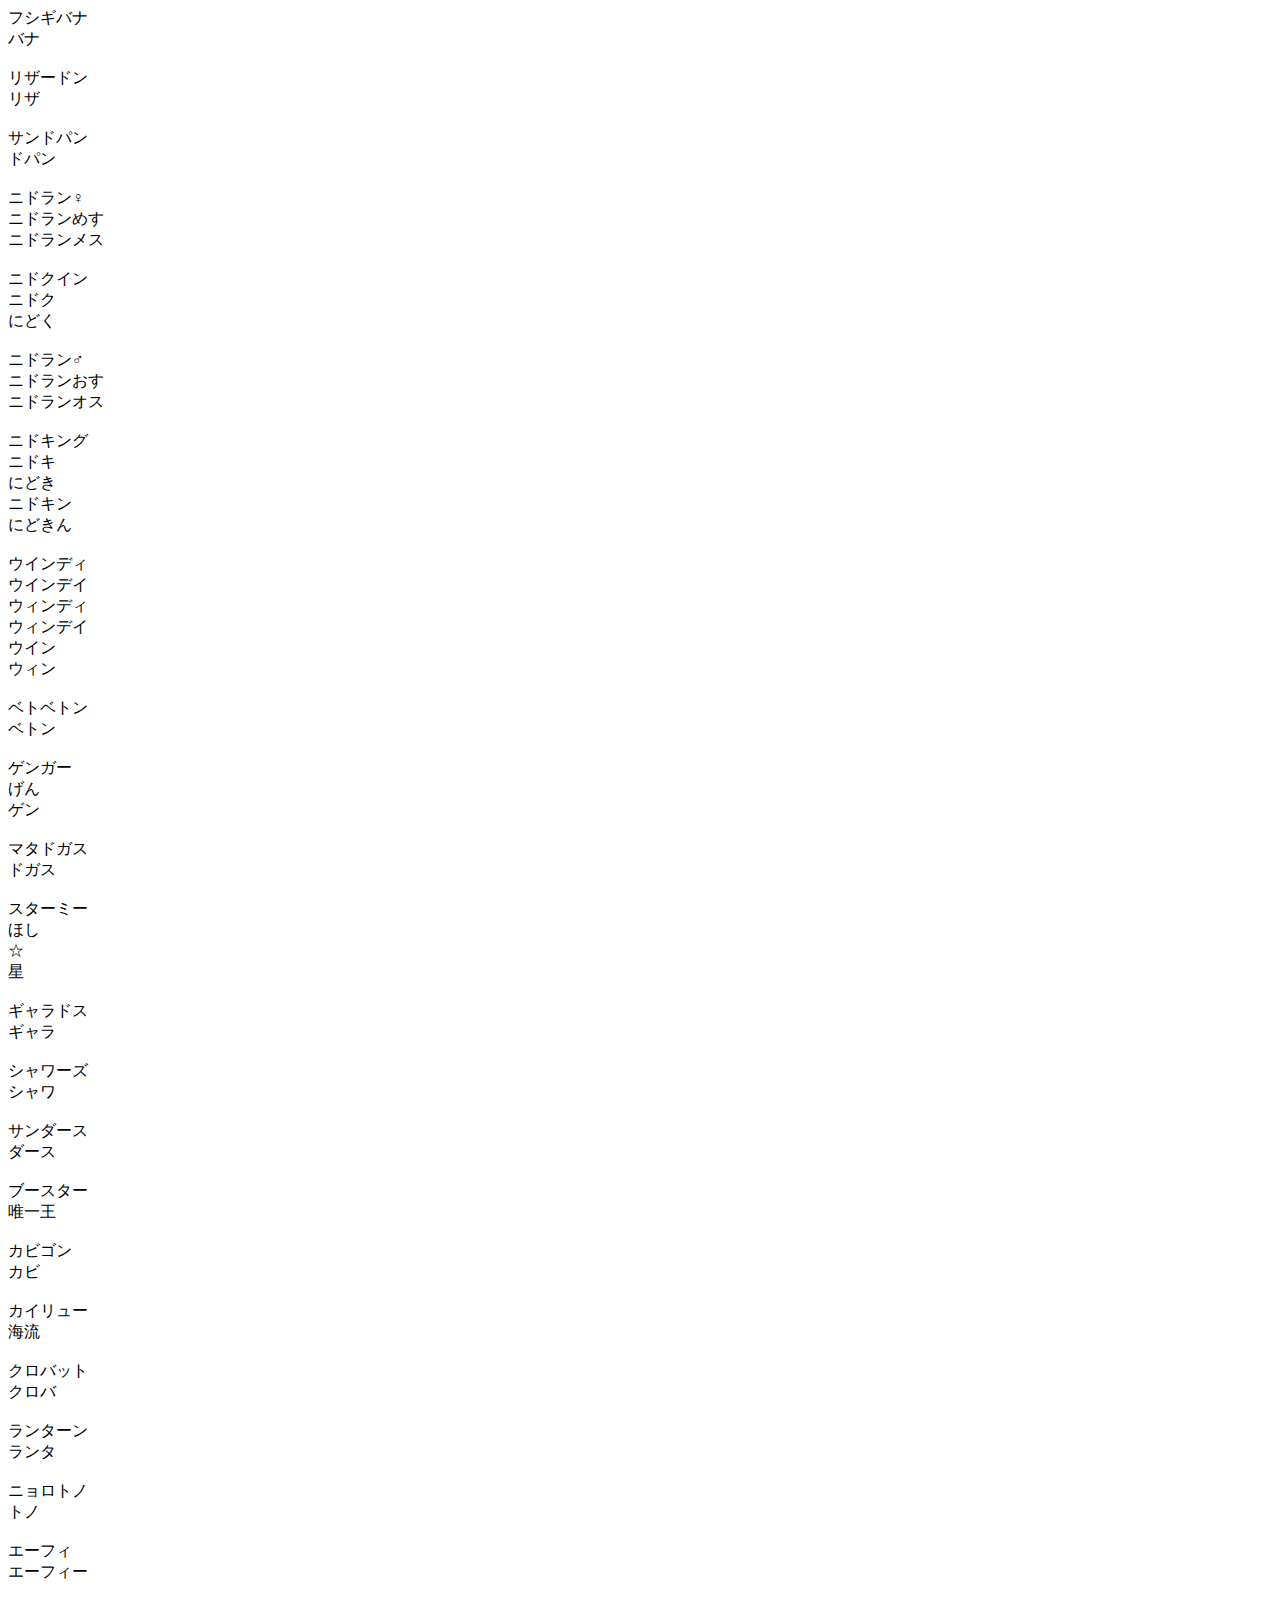
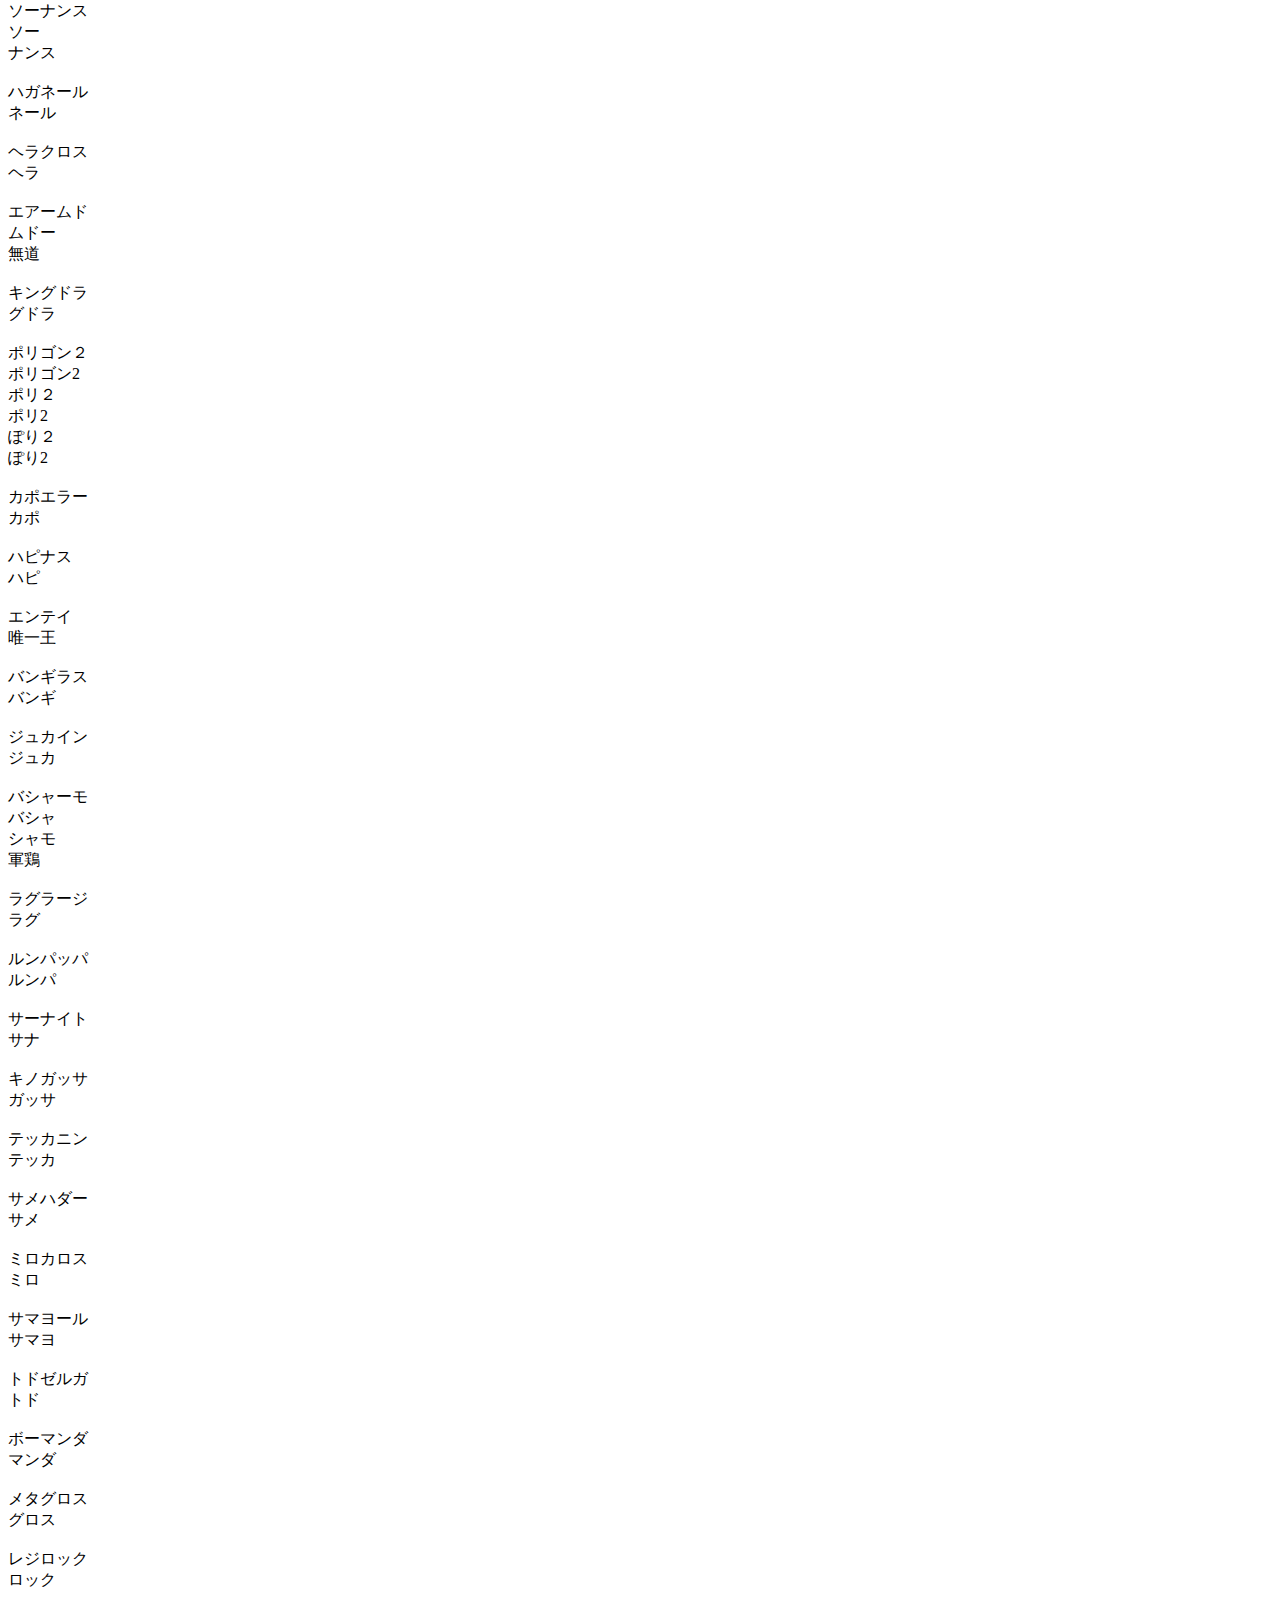
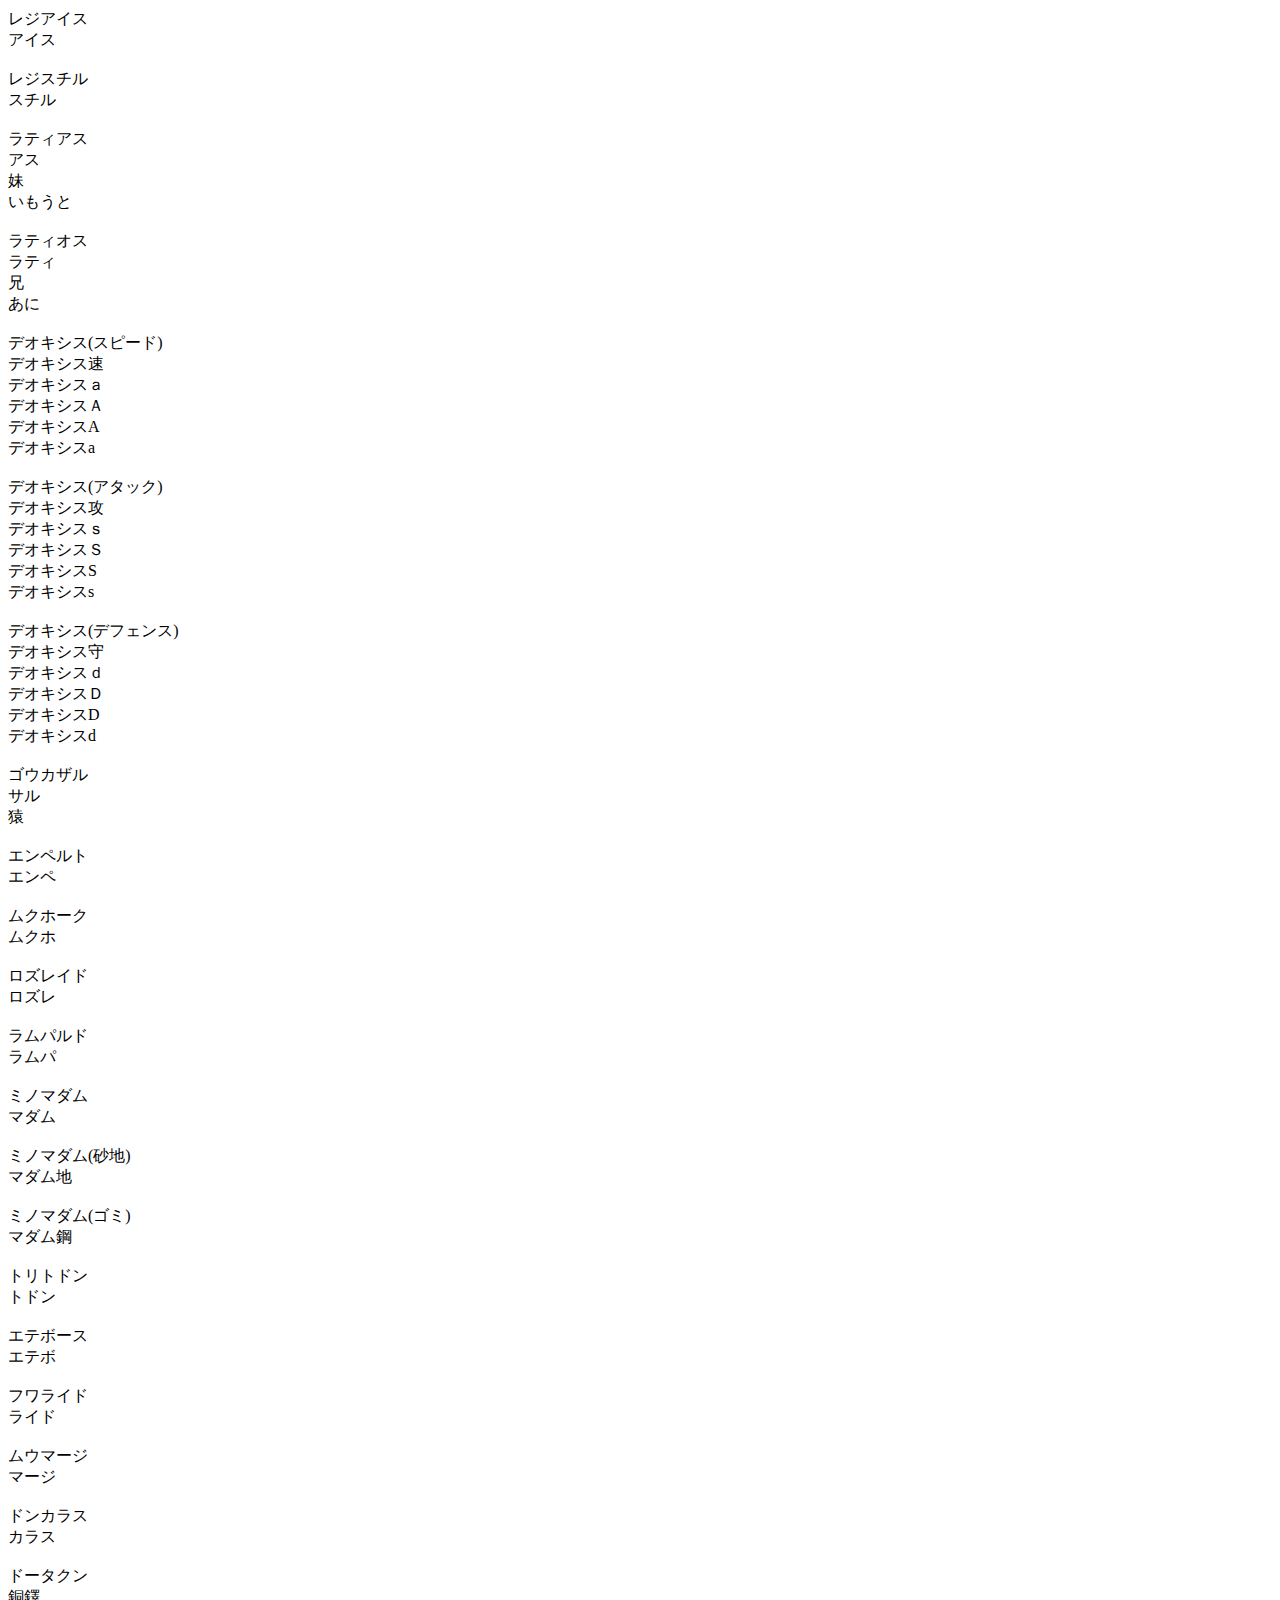
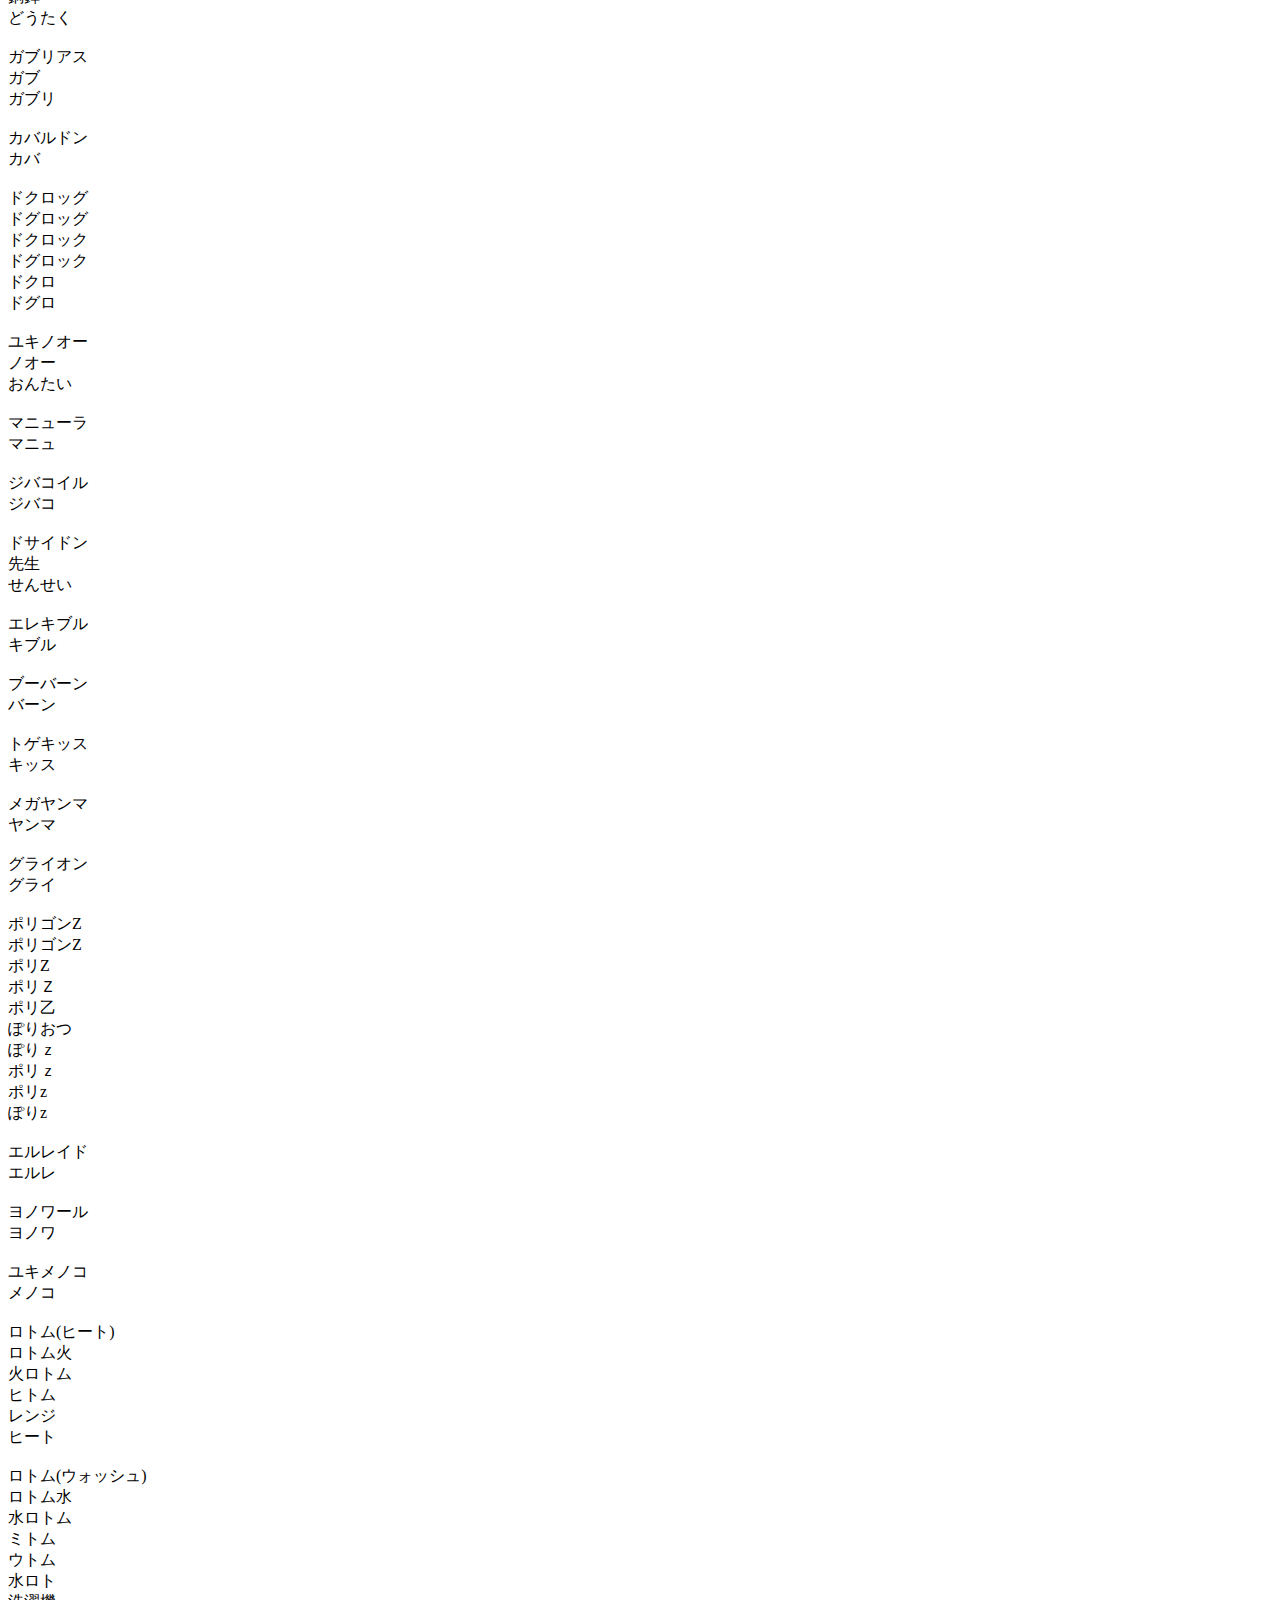
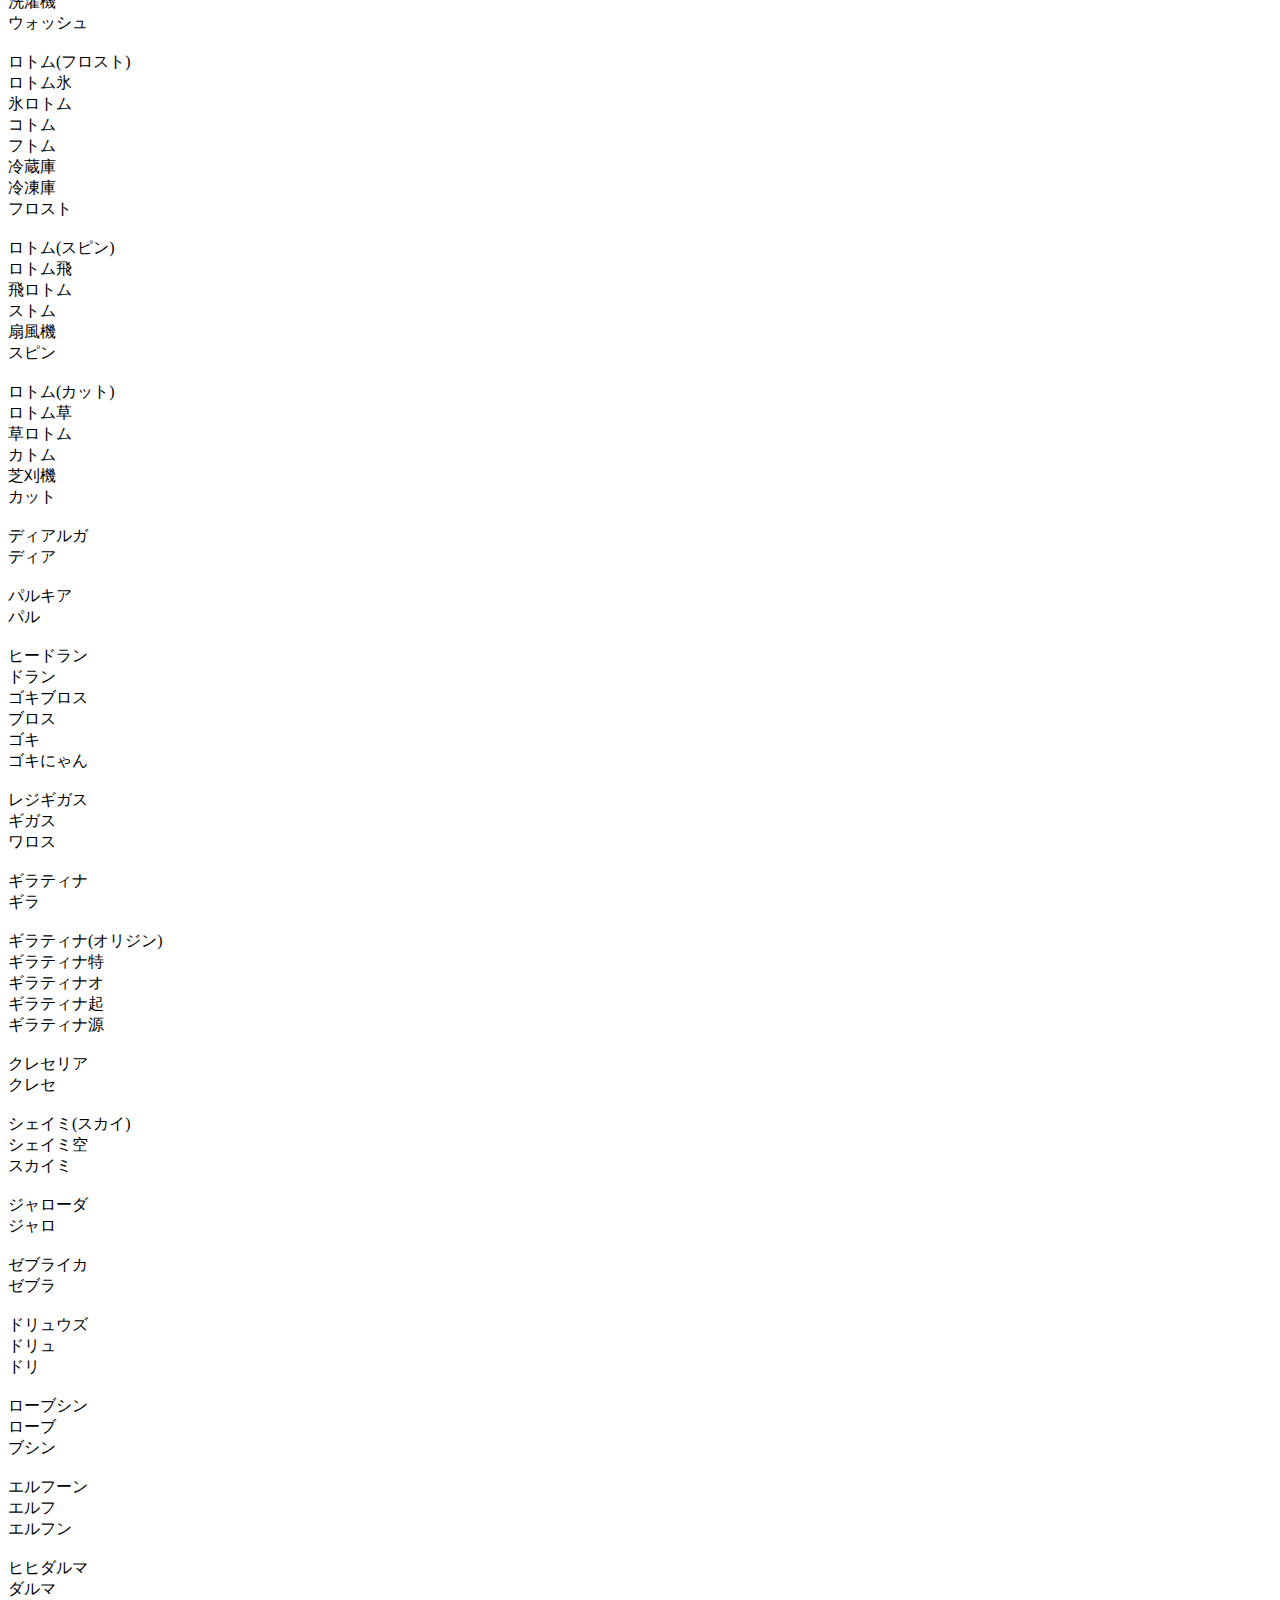
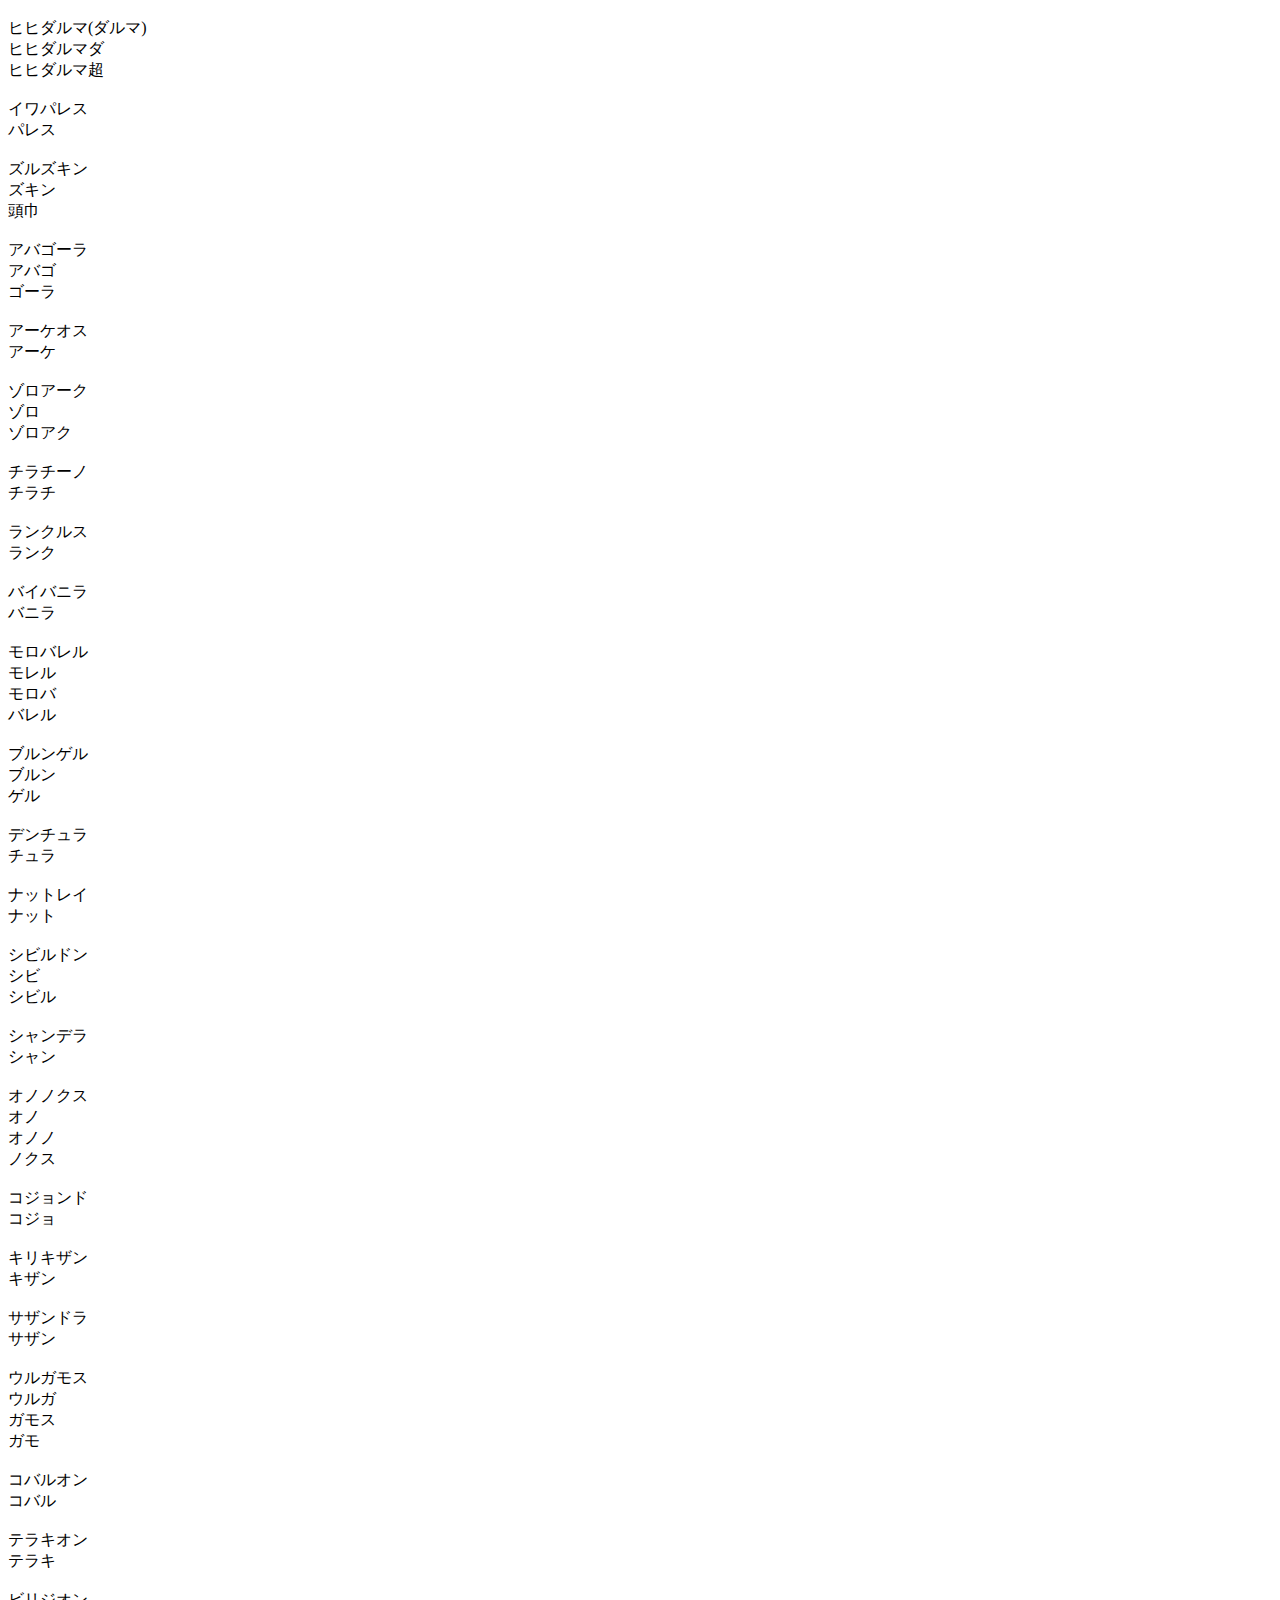
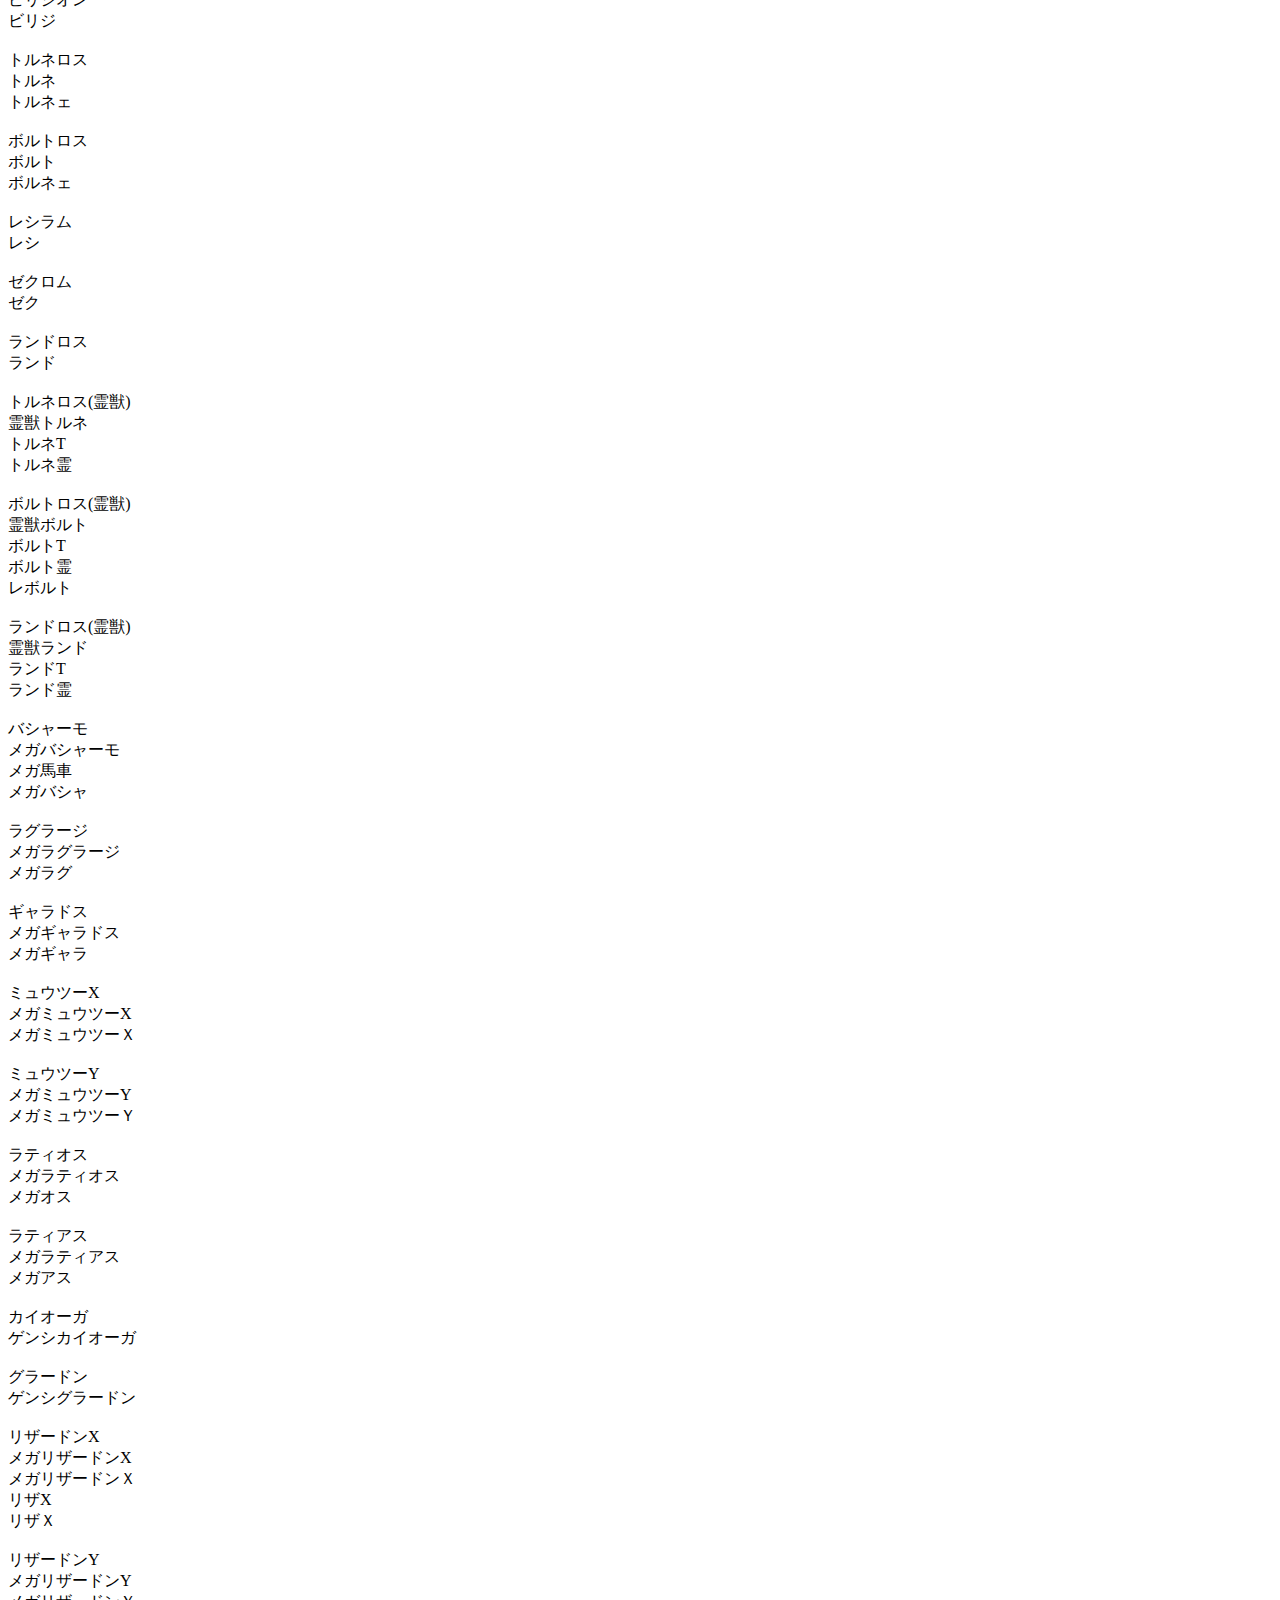
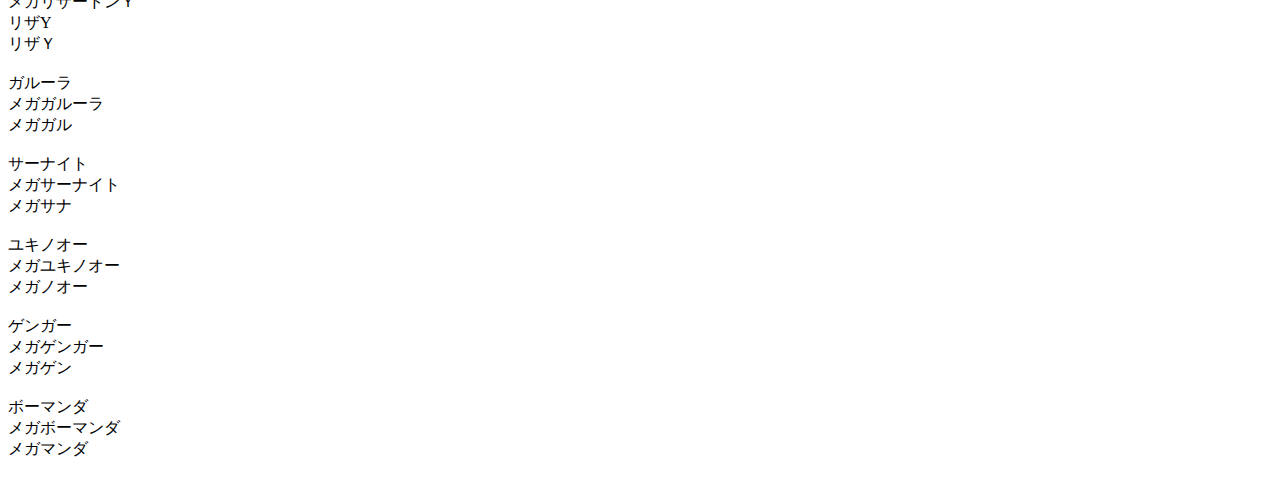
==== dictionary.html @ bf5b7880 "略称集を追加" ====
<!DOCTYPE html>

<html lang="ja"><head><meta http-equiv="Content-Type" content="text/html; charset=UTF-8">
<meta charset="utf-8">
<meta http-equiv="X-UA-Compatible" content="IE=edge">

<meta name="viewport" content="width=device-width, initial-scale=1">

<title>PokemonCheatSheet</title>
</head>
<body>
フシギバナ<br>
  バナ<br>
<br>
リザードン<br>
  リザ<br>
<br>
サンドパン<br>
  ドパン<br>
<br>
ニドラン♀<br>
  ニドランめす<br>
  ニドランメス<br>
<br>
ニドクイン<br>
  ニドク<br>
  にどく<br>
<br>
ニドラン♂<br>
  ニドランおす<br>
  ニドランオス<br>
<br>
ニドキング<br>
  ニドキ<br>
  にどき<br>
  ニドキン<br>
  にどきん<br>
<br>
ウインディ<br>
  ウインデイ<br>
  ウィンディ<br>
  ウィンデイ<br>
  ウイン<br>
  ウィン<br>
<br>
ベトベトン<br>
  ベトン<br>
<br>
ゲンガー<br>
  げん<br>
  ゲン<br>
<br>
マタドガス<br>
  ドガス<br>
<br>
スターミー<br>
  ほし<br>
  ☆<br>
  星<br>
<br>
ギャラドス<br>
  ギャラ<br>
<br>
シャワーズ<br>
  シャワ<br>
<br>
サンダース<br>
  ダース<br>
<br>
ブースター<br>
  唯一王<br>
<br>
カビゴン<br>
  カビ<br>
<br>
カイリュー<br>
  海流<br>
<br>
クロバット<br>
  クロバ<br>
<br>
ランターン<br>
  ランタ<br>
<br>
ニョロトノ<br>
  トノ<br>
<br>
エーフィ<br>
  エーフィー<br>
<br>
ソーナンス<br>
  ソー<br>
  ナンス<br>
<br>
ハガネール<br>
  ネール<br>
<br>
ヘラクロス<br>
  ヘラ<br>
<br>
エアームド<br>
  ムドー<br>
  無道<br>
<br>
キングドラ<br>
  グドラ<br>
<br>
ポリゴン２<br>
  ポリゴン2<br>
  ポリ２<br>
  ポリ2<br>
  ぽり２<br>
  ぽり2<br>
<br>
カポエラー<br>
  カポ<br>
<br>
ハピナス<br>
  ハピ<br>
<br>
エンテイ<br>
  唯一王<br>
<br>
バンギラス<br>
  バンギ<br>
<br>
ジュカイン<br>
  ジュカ<br>
<br>
バシャーモ<br>
  バシャ<br>
  シャモ<br>
  軍鶏<br>
<br>
ラグラージ<br>
  ラグ<br>
<br>
ルンパッパ<br>
  ルンパ<br>
<br>
サーナイト<br>
  サナ<br>
<br>
キノガッサ<br>
  ガッサ<br>
<br>
テッカニン<br>
  テッカ<br>
<br>
サメハダー<br>
  サメ<br>
<br>
ミロカロス<br>
  ミロ<br>
<br>
サマヨール<br>
  サマヨ<br>
<br>
トドゼルガ<br>
  トド<br>
<br>
ボーマンダ<br>
  マンダ<br>
<br>
メタグロス<br>
  グロス<br>
<br>
レジロック<br>
  ロック<br>
<br>
レジアイス<br>
  アイス<br>
<br>
レジスチル<br>
  スチル<br>
<br>
ラティアス<br>
  アス<br>
  妹<br>
  いもうと<br>
<br>
ラティオス<br>
  ラティ<br>
  兄<br>
  あに<br>
<br>
デオキシス(スピード)<br>
  デオキシス速<br>
  デオキシスａ<br>
  デオキシスＡ<br>
  デオキシスA<br>
  デオキシスa<br>
<br>
デオキシス(アタック)<br>
  デオキシス攻<br>
  デオキシスｓ<br>
  デオキシスＳ<br>
  デオキシスS<br>
  デオキシスs<br>
<br>
デオキシス(デフェンス)<br>
  デオキシス守<br>
  デオキシスｄ<br>
  デオキシスＤ<br>
  デオキシスD<br>
  デオキシスd<br>
<br>
ゴウカザル<br>
  サル<br>
  猿<br>
<br>
エンペルト<br>
  エンペ<br>
<br>
ムクホーク<br>
  ムクホ<br>
<br>
ロズレイド<br>
  ロズレ<br>
<br>
ラムパルド<br>
  ラムパ<br>
<br>
ミノマダム<br>
  マダム<br>
<br>
ミノマダム(砂地)<br>
  マダム地<br>
<br>
ミノマダム(ゴミ)<br>
  マダム鋼<br>
<br>
トリトドン<br>
  トドン<br>
<br>
エテボース<br>
  エテボ<br>
<br>
フワライド<br>
  ライド<br>
<br>
ムウマージ<br>
  マージ<br>
<br>
ドンカラス<br>
  カラス<br>
<br>
ドータクン<br>
  銅鐸<br>
  どうたく<br>
<br>
ガブリアス<br>
  ガブ<br>
  ガブリ<br>
<br>
カバルドン<br>
  カバ<br>
<br>
ドクロッグ<br>
  ドグロッグ<br>
  ドクロック<br>
  ドグロック<br>
  ドクロ<br>
  ドグロ<br>
<br>
ユキノオー<br>
  ノオー<br>
  おんたい<br>
<br>
マニューラ<br>
  マニュ<br>
<br>
ジバコイル<br>
  ジバコ<br>
<br>
ドサイドン<br>
  先生<br>
  せんせい<br>
<br>
エレキブル<br>
  キブル<br>
<br>
ブーバーン<br>
  バーン<br>
<br>
トゲキッス<br>
  キッス<br>
<br>
メガヤンマ<br>
  ヤンマ<br>
<br>
グライオン<br>
  グライ<br>
<br>
ポリゴンZ<br>
  ポリゴンZ<br>
  ポリZ<br>
  ポリＺ<br>
  ポリ乙<br>
  ぽりおつ<br>
  ぽりｚ<br>
  ポリｚ<br>
  ポリz<br>
  ぽりz<br>
<br>
エルレイド<br>
  エルレ<br>
<br>
ヨノワール<br>
  ヨノワ<br>
<br>
ユキメノコ<br>
  メノコ<br>
<br>
ロトム(ヒート)<br>
  ロトム火<br>
  火ロトム<br>
  ヒトム<br>
  レンジ<br>
  ヒート<br>
<br>
ロトム(ウォッシュ)<br>
  ロトム水<br>
  水ロトム<br>
  ミトム<br>
  ウトム<br>
  水ロト<br>
  洗濯機<br>
  ウォッシュ<br>
<br>
ロトム(フロスト)<br>
  ロトム氷<br>
  氷ロトム<br>
  コトム<br>
  フトム<br>
  冷蔵庫<br>
  冷凍庫<br>
  フロスト<br>
<br>
ロトム(スピン)<br>
  ロトム飛<br>
  飛ロトム<br>
  ストム<br>
  扇風機<br>
  スピン<br>
<br>
ロトム(カット)<br>
  ロトム草<br>
  草ロトム<br>
  カトム<br>
  芝刈機<br>
  カット<br>
<br>
ディアルガ<br>
  ディア<br>
<br>
パルキア<br>
  パル<br>
<br>
ヒードラン<br>
  ドラン<br>
  ゴキブロス<br>
  ブロス<br>
  ゴキ<br>
  ゴキにゃん<br>
<br>
レジギガス<br>
  ギガス<br>
  ワロス<br>
<br>
ギラティナ<br>
  ギラ<br>
<br>
ギラティナ(オリジン)<br>
  ギラティナ特<br>
  ギラティナオ<br>
  ギラティナ起<br>
  ギラティナ源<br>
<br>
クレセリア<br>
  クレセ<br>
<br>
シェイミ(スカイ)<br>
  シェイミ空<br>
  スカイミ<br>
<br>
ジャローダ<br>
  ジャロ<br>
<br>
ゼブライカ<br>
  ゼブラ<br>
<br>
ドリュウズ<br>
  ドリュ<br>
  ドリ<br>
<br>
ローブシン<br>
  ローブ<br>
  ブシン<br>
<br>
エルフーン<br>
  エルフ<br>
  エルフン<br>
<br>
ヒヒダルマ<br>
  ダルマ<br>
<br>
ヒヒダルマ(ダルマ)<br>
  ヒヒダルマダ<br>
  ヒヒダルマ超<br>
<br>
イワパレス<br>
  パレス<br>
<br>
ズルズキン<br>
  ズキン<br>
  頭巾<br>
<br>
アバゴーラ<br>
  アバゴ<br>
  ゴーラ<br>
<br>
アーケオス<br>
  アーケ<br>
<br>
ゾロアーク<br>
  ゾロ<br>
  ゾロアク<br>
<br>
チラチーノ<br>
  チラチ<br>
<br>
ランクルス<br>
  ランク<br>
<br>
バイバニラ<br>
  バニラ<br>
<br>
モロバレル<br>
  モレル<br>
  モロバ<br>
  バレル<br>
<br>
ブルンゲル<br>
  ブルン<br>
  ゲル<br>
<br>
デンチュラ<br>
  チュラ<br>
<br>
ナットレイ<br>
  ナット<br>
<br>
シビルドン<br>
  シビ<br>
  シビル<br>
<br>
シャンデラ<br>
  シャン<br>
<br>
オノノクス<br>
  オノ<br>
  オノノ<br>
  ノクス<br>
<br>
コジョンド<br>
  コジョ<br>
<br>
キリキザン<br>
  キザン<br>
<br>
サザンドラ<br>
  サザン<br>
<br>
ウルガモス<br>
  ウルガ<br>
  ガモス<br>
  ガモ<br>
<br>
コバルオン<br>
  コバル<br>
<br>
テラキオン<br>
  テラキ<br>
<br>
ビリジオン<br>
  ビリジ<br>
<br>
トルネロス<br>
  トルネ<br>
  トルネェ<br>
<br>
ボルトロス<br>
  ボルト<br>
  ボルネェ<br>
<br>
レシラム<br>
  レシ<br>
<br>
ゼクロム<br>
  ゼク<br>
<br>
ランドロス<br>
  ランド<br>
<br>
トルネロス(霊獣)<br>
  霊獣トルネ<br>
  トルネT<br>
  トルネ霊<br>
<br>
ボルトロス(霊獣)<br>
  霊獣ボルト<br>
  ボルトT<br>
  ボルト霊<br>
  レボルト<br>
<br>
ランドロス(霊獣)<br>
  霊獣ランド<br>
  ランドT<br>
  ランド霊<br>
<br>
バシャーモ<br>
  メガバシャーモ<br>
  メガ馬車<br>
  メガバシャ<br>
<br>
ラグラージ<br>
  メガラグラージ<br>
  メガラグ<br>
<br>
ギャラドス<br>
  メガギャラドス<br>
  メガギャラ<br>
<br>
ミュウツーX<br>
  メガミュウツーX<br>
  メガミュウツーＸ<br>
<br>
ミュウツーY<br>
  メガミュウツーY<br>
  メガミュウツーＹ<br>
<br>
ラティオス<br>
  メガラティオス<br>
  メガオス<br>
<br>
ラティアス<br>
  メガラティアス<br>
  メガアス<br>
<br>
カイオーガ<br>
  ゲンシカイオーガ<br>
<br>
グラードン<br>
  ゲンシグラードン<br>
<br>
リザードンX<br>
  メガリザードンX<br>
  メガリザードンＸ<br>
  リザX<br>
  リザＸ<br>
<br>
リザードンY<br>
  メガリザードンY<br>
  メガリザードンＹ<br>
  リザY<br>
  リザＹ<br>
<br>
ガルーラ<br>
  メガガルーラ<br>
  メガガル<br>
<br>
サーナイト<br>
  メガサーナイト<br>
  メガサナ<br>
<br>
ユキノオー<br>
  メガユキノオー<br>
  メガノオー<br>
<br>
ゲンガー<br>
  メガゲンガー<br>
  メガゲン<br>
<br>
ボーマンダ<br>
  メガボーマンダ<br>
  メガマンダ<br>
<br>
</body>
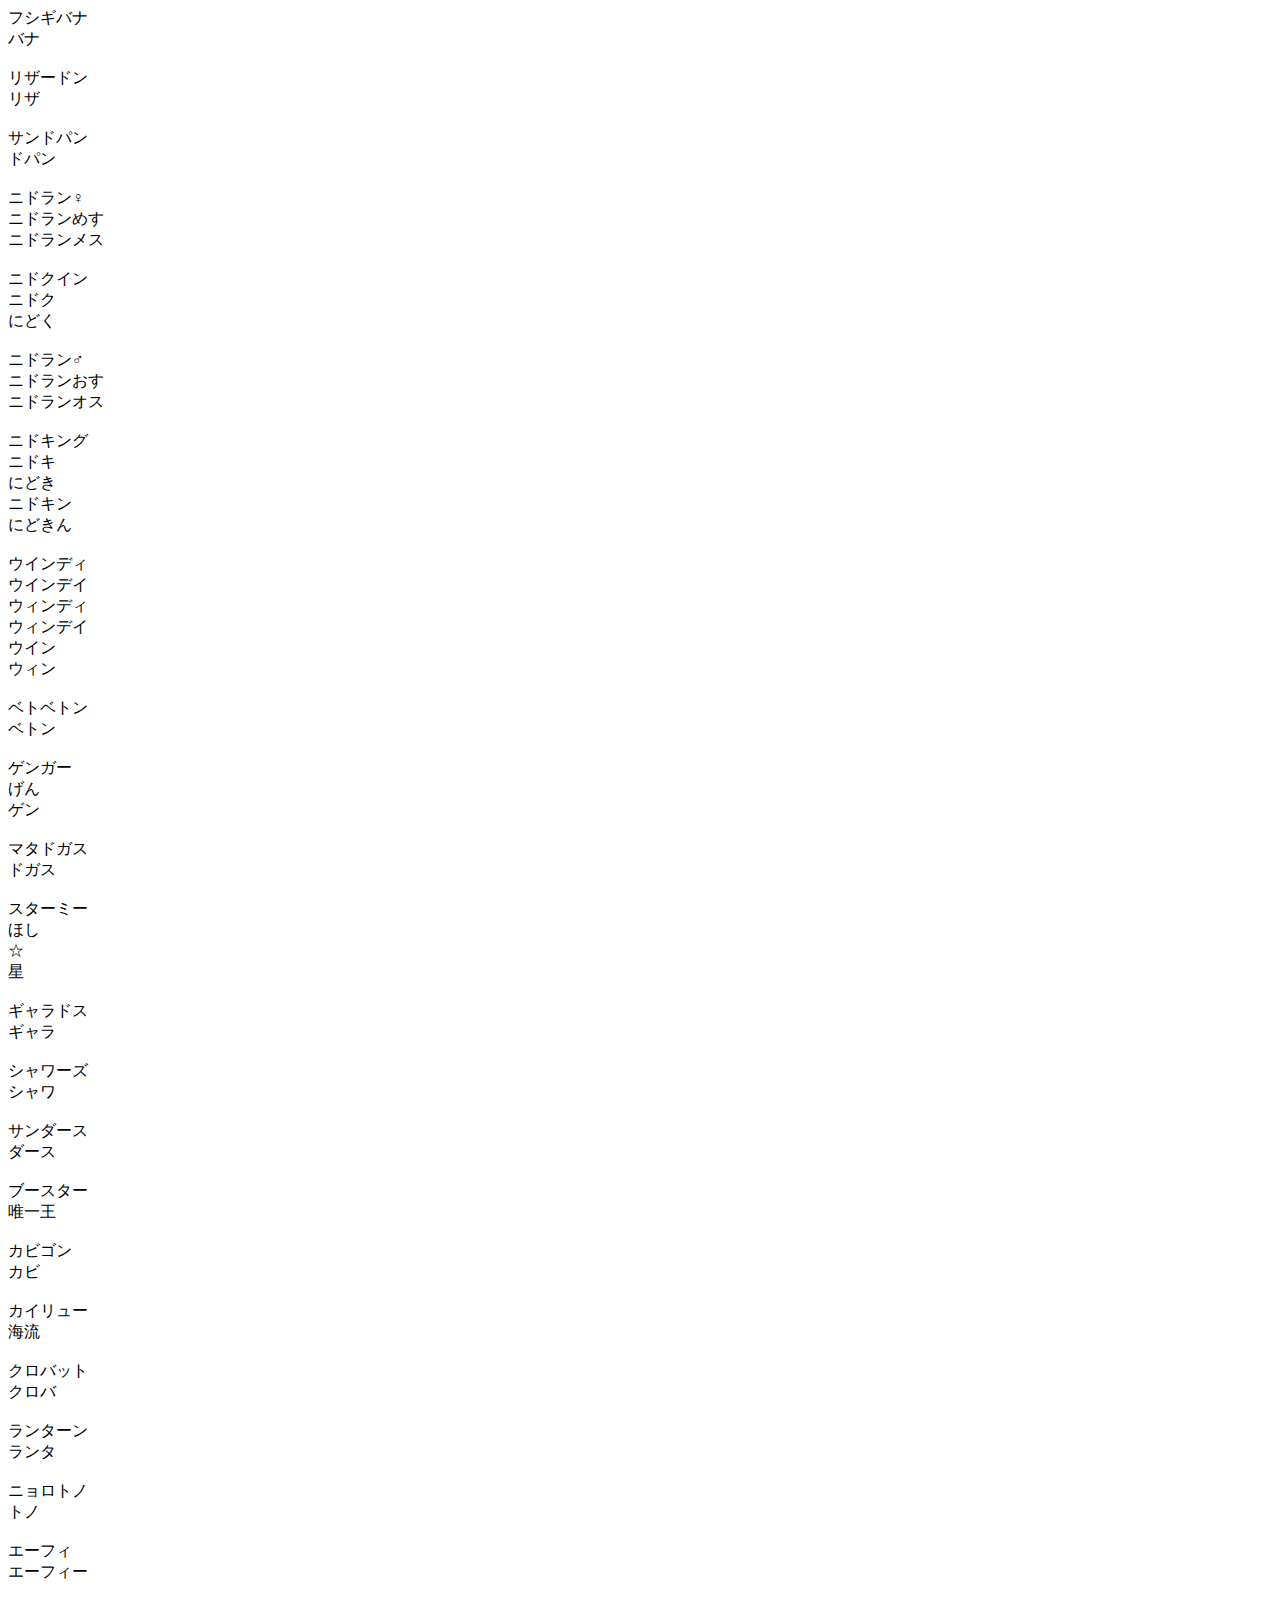
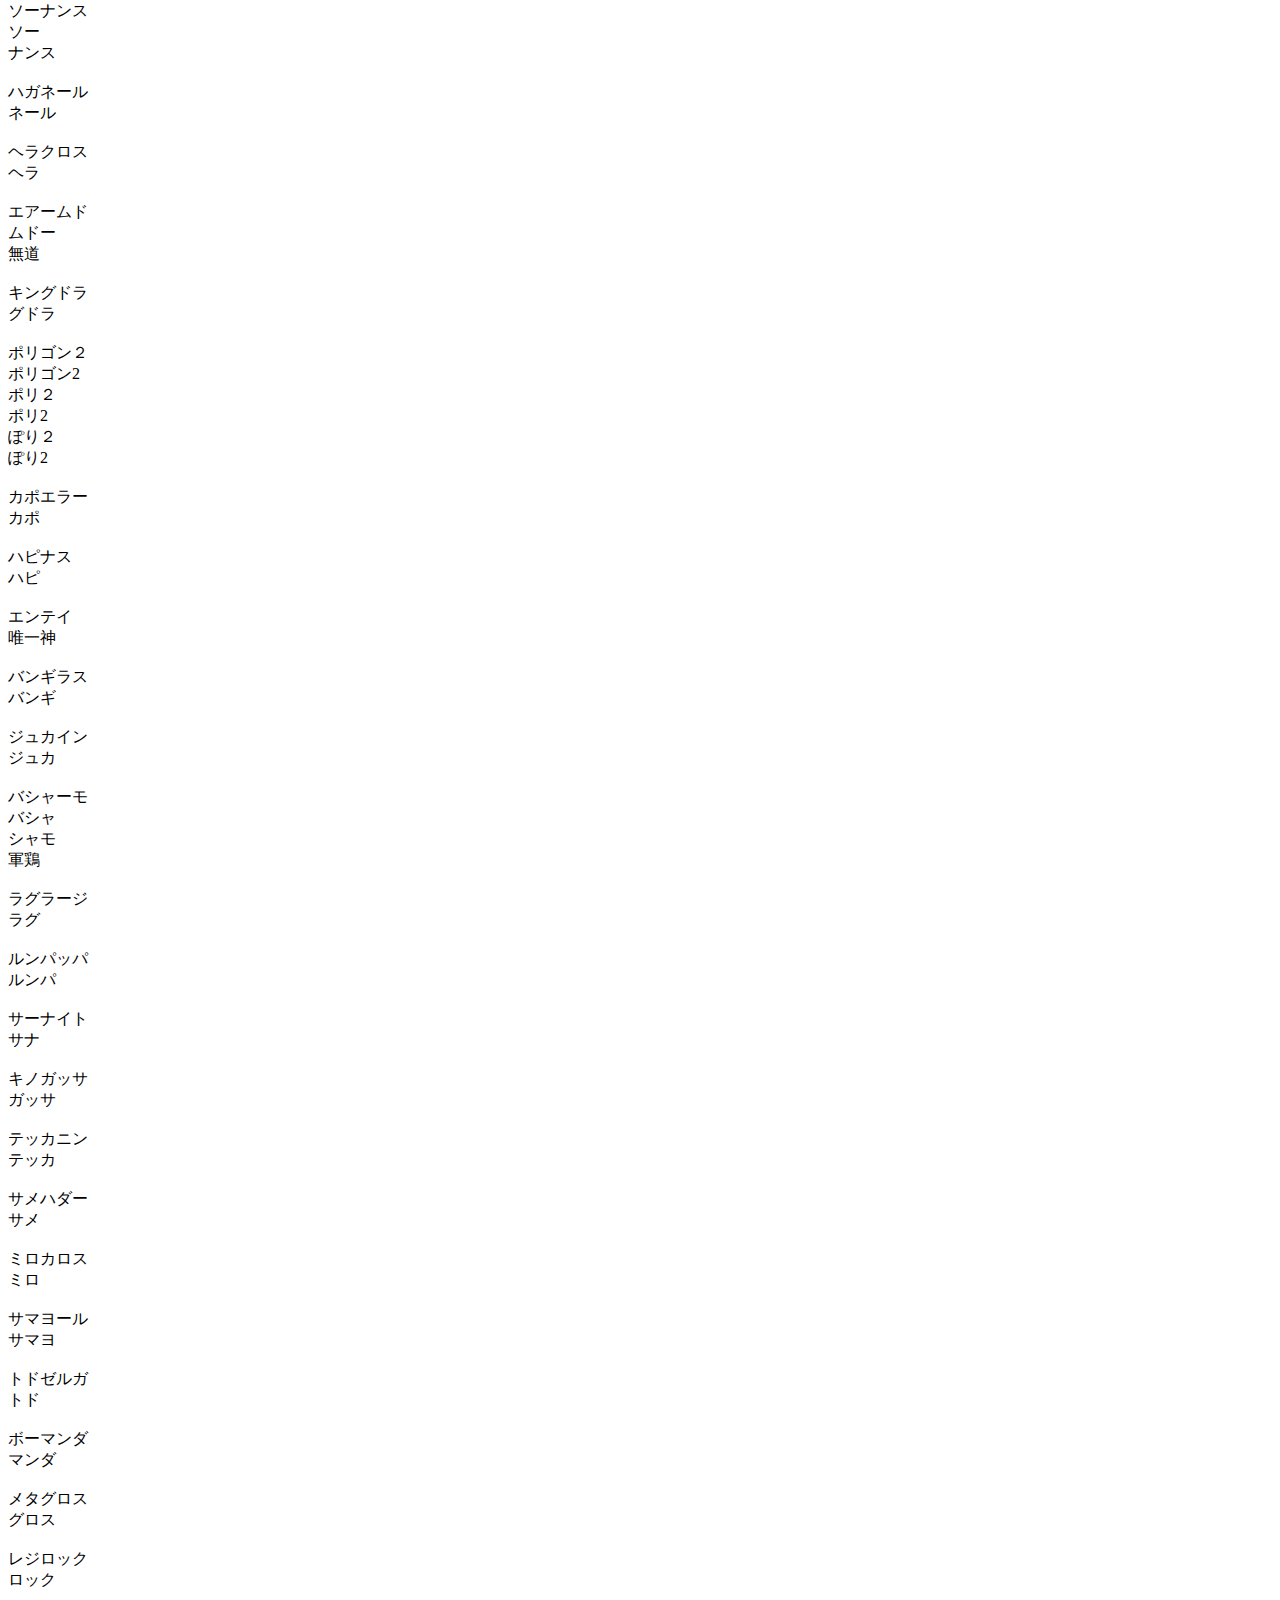
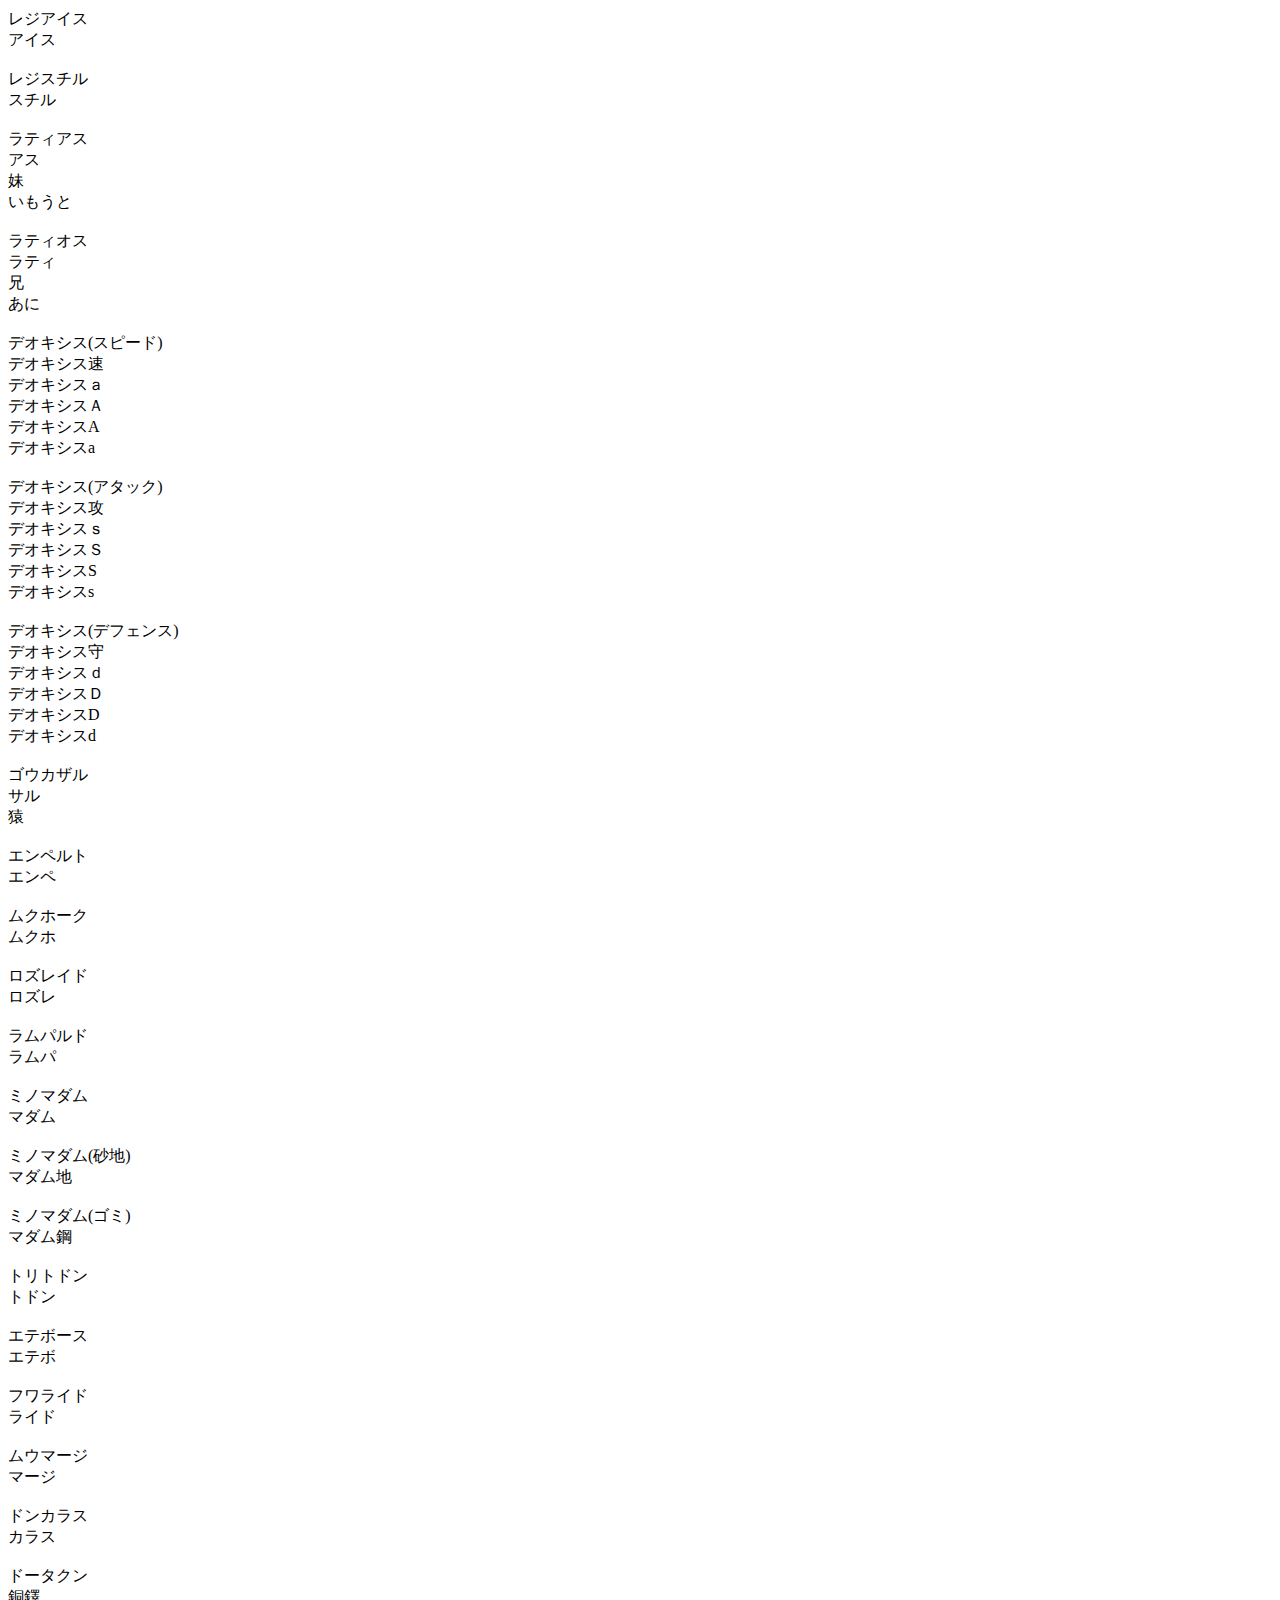
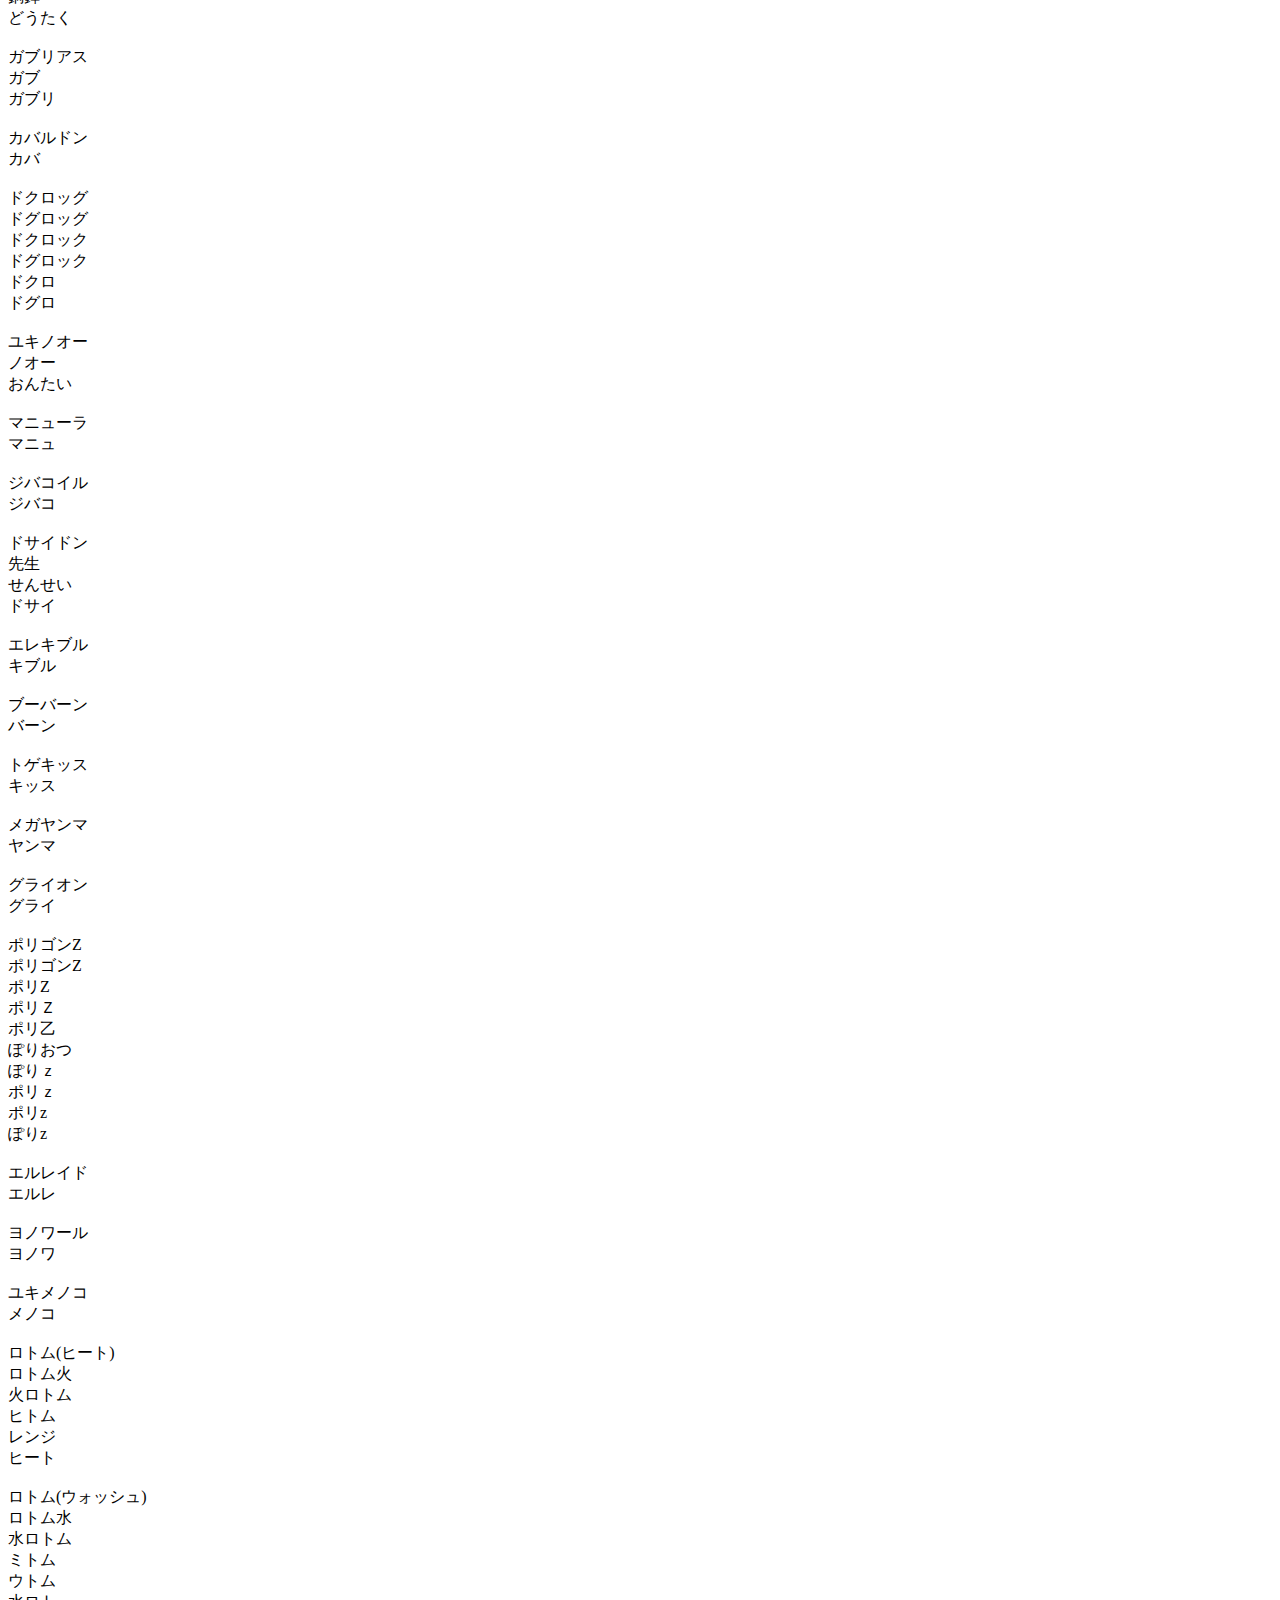
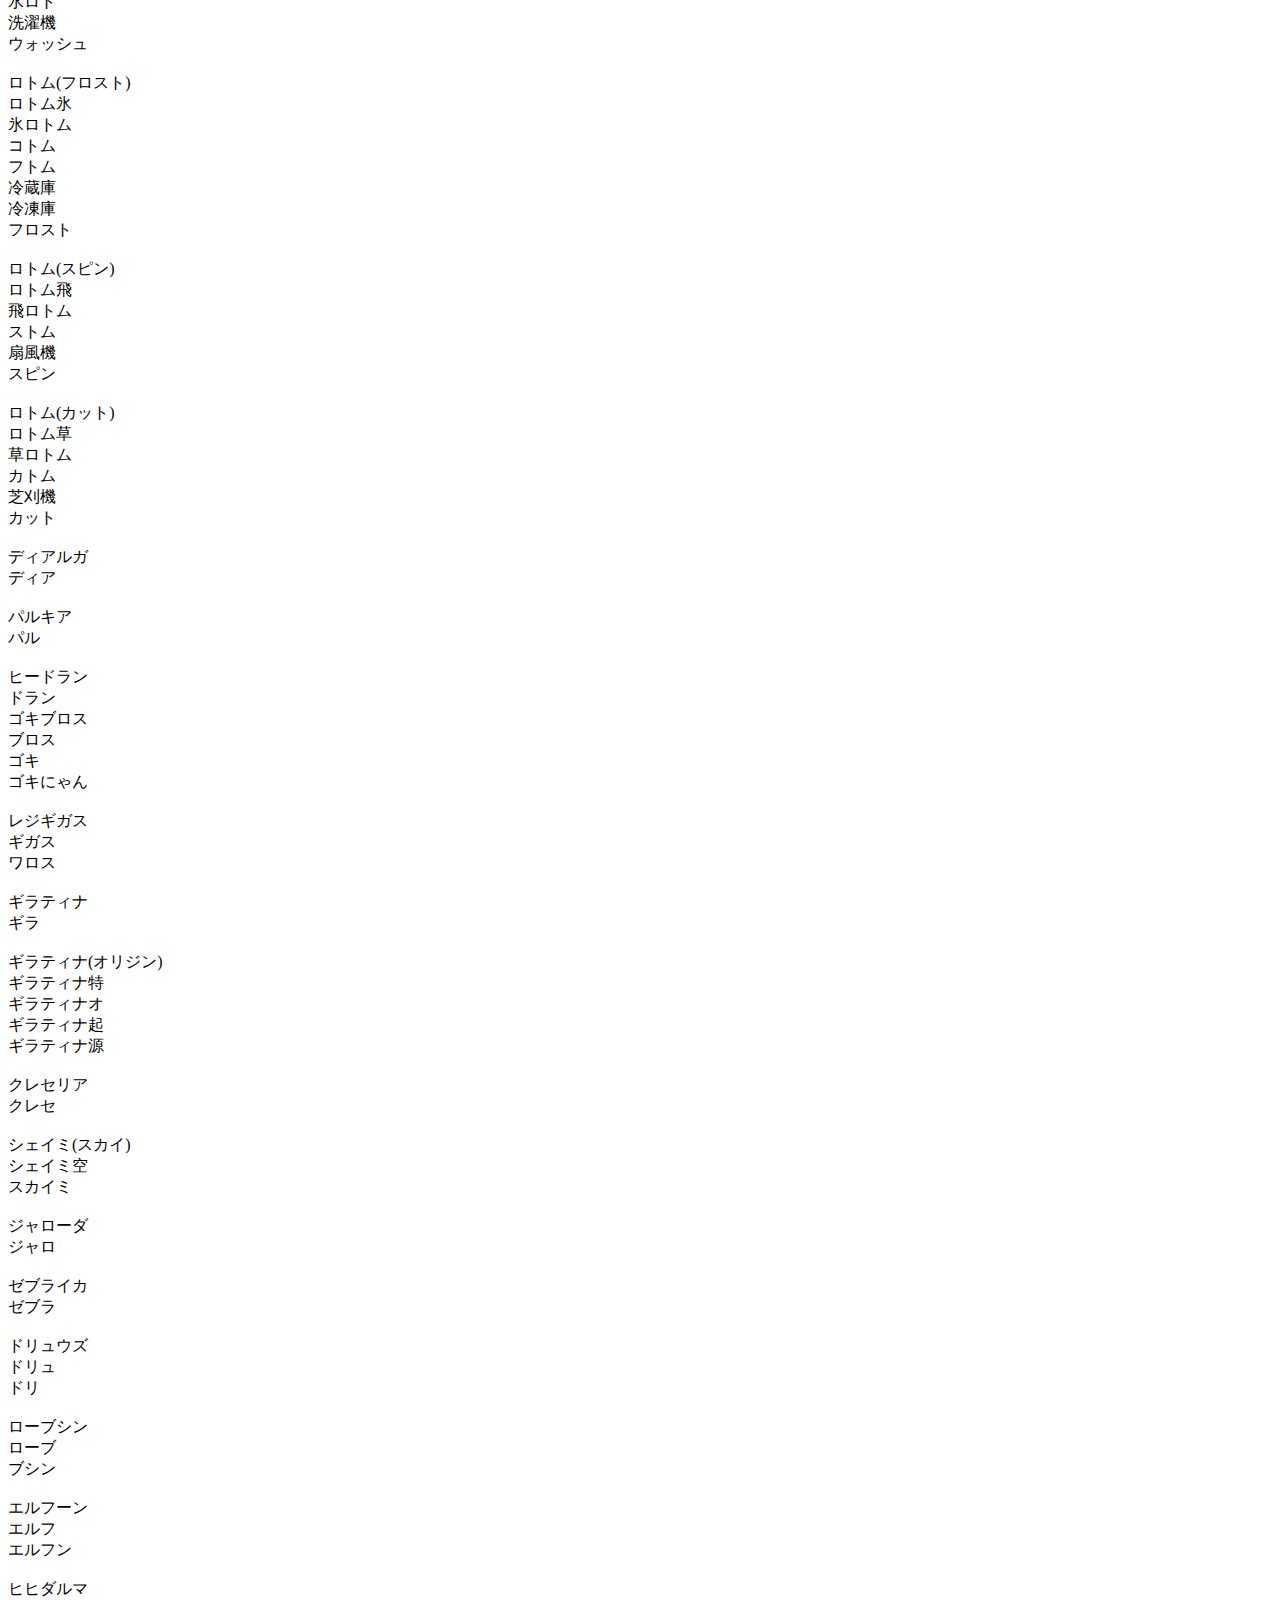
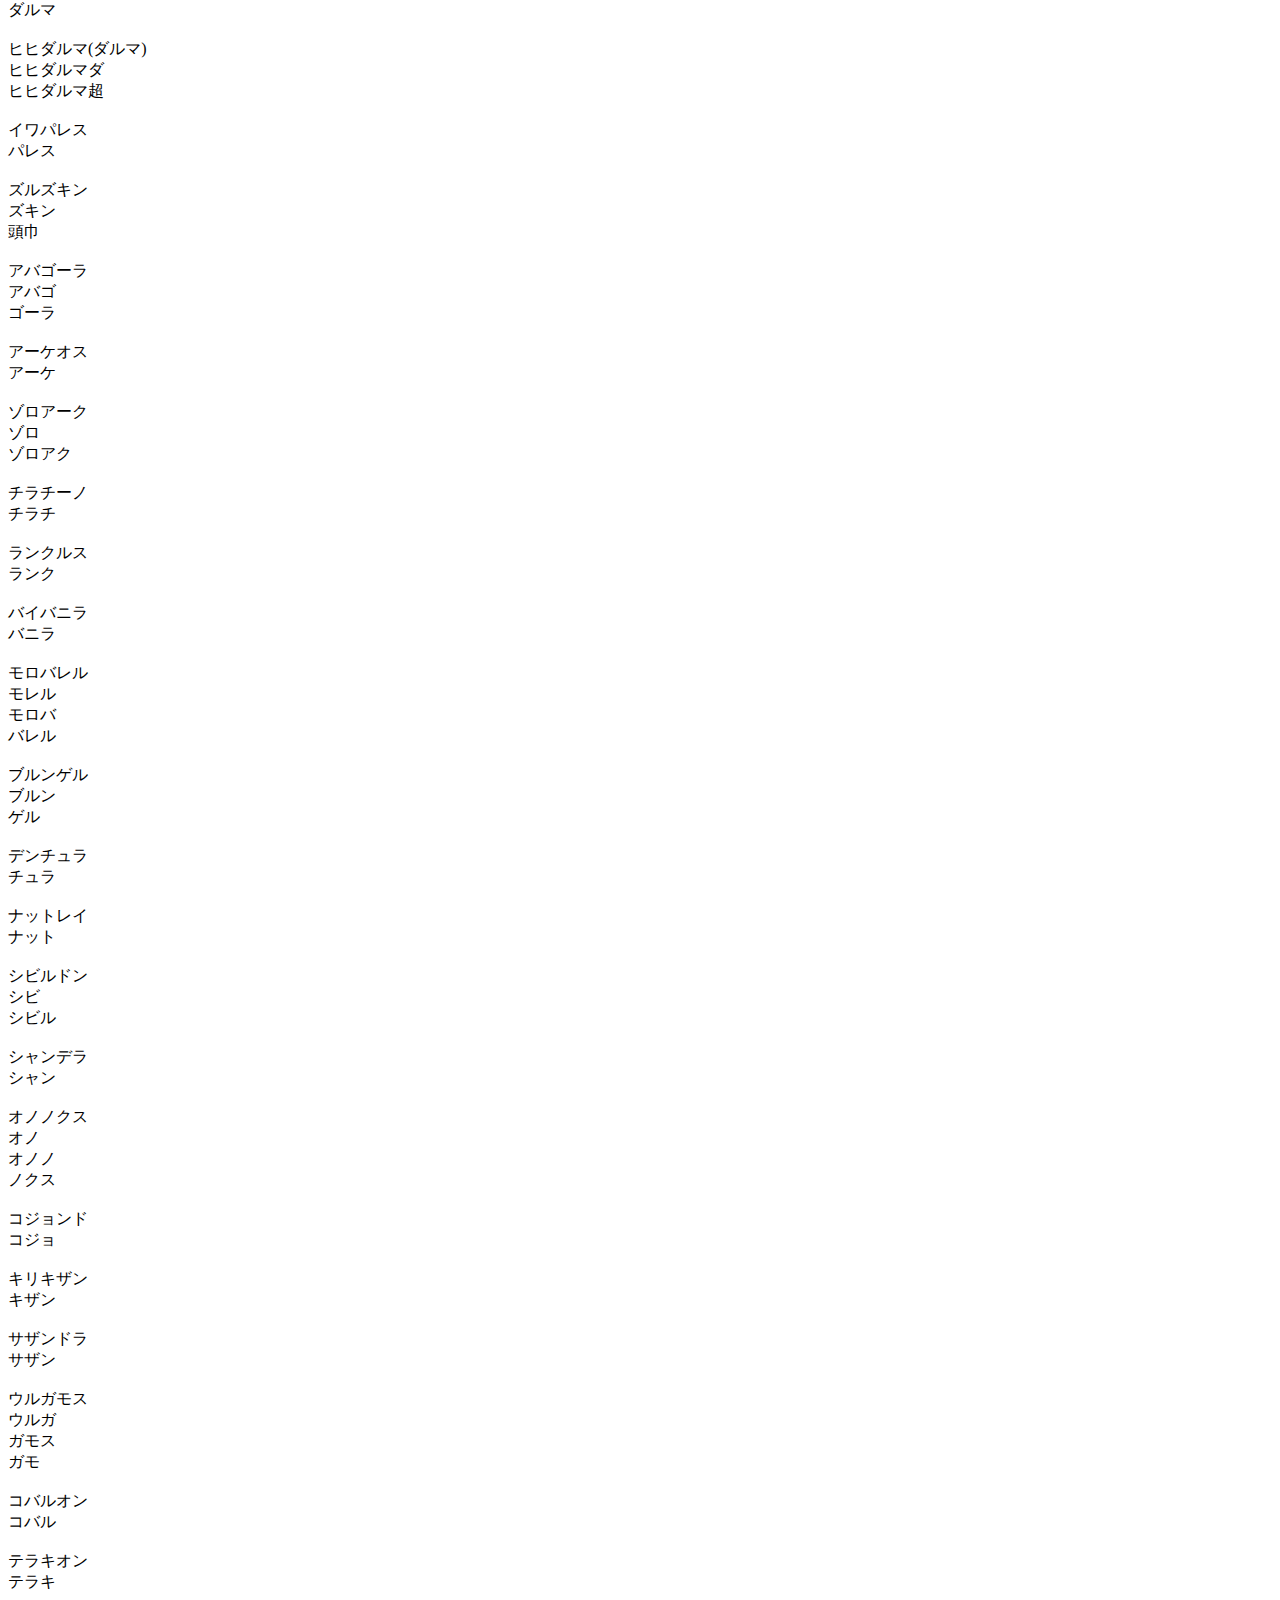
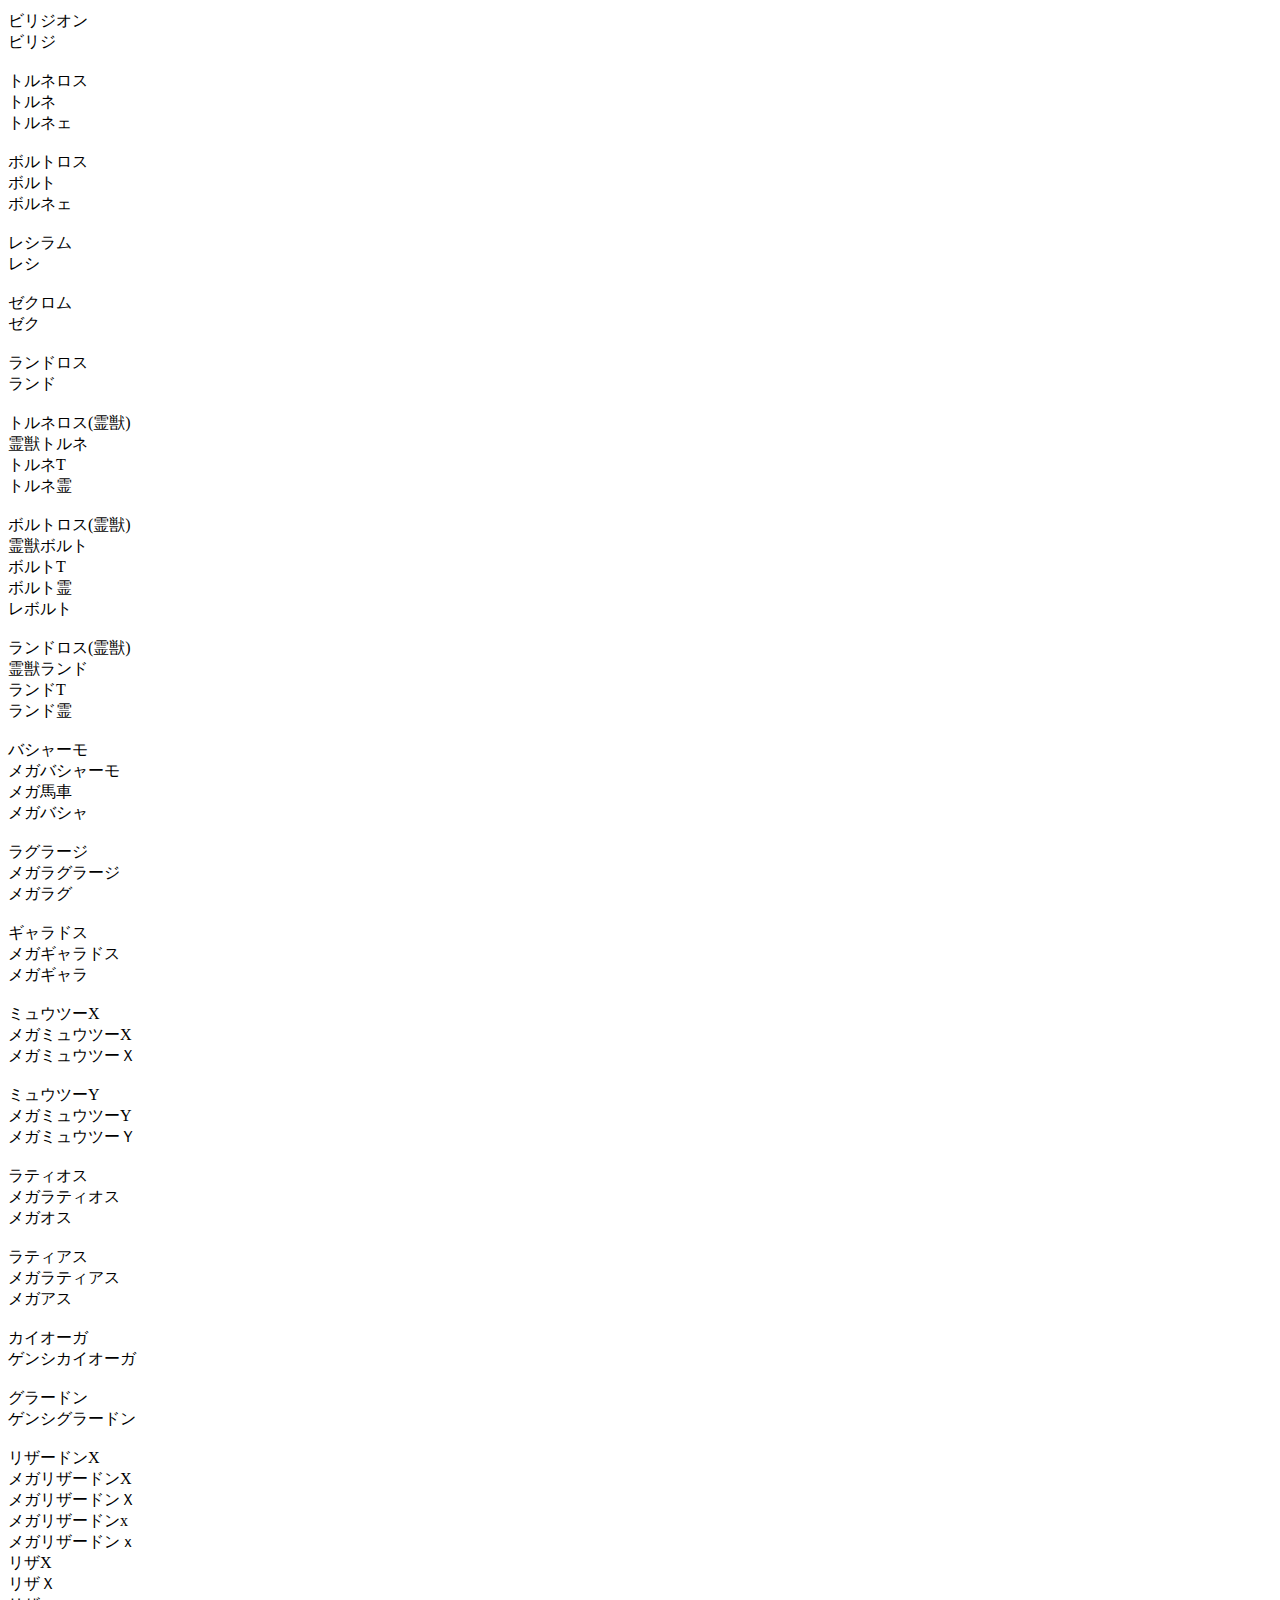
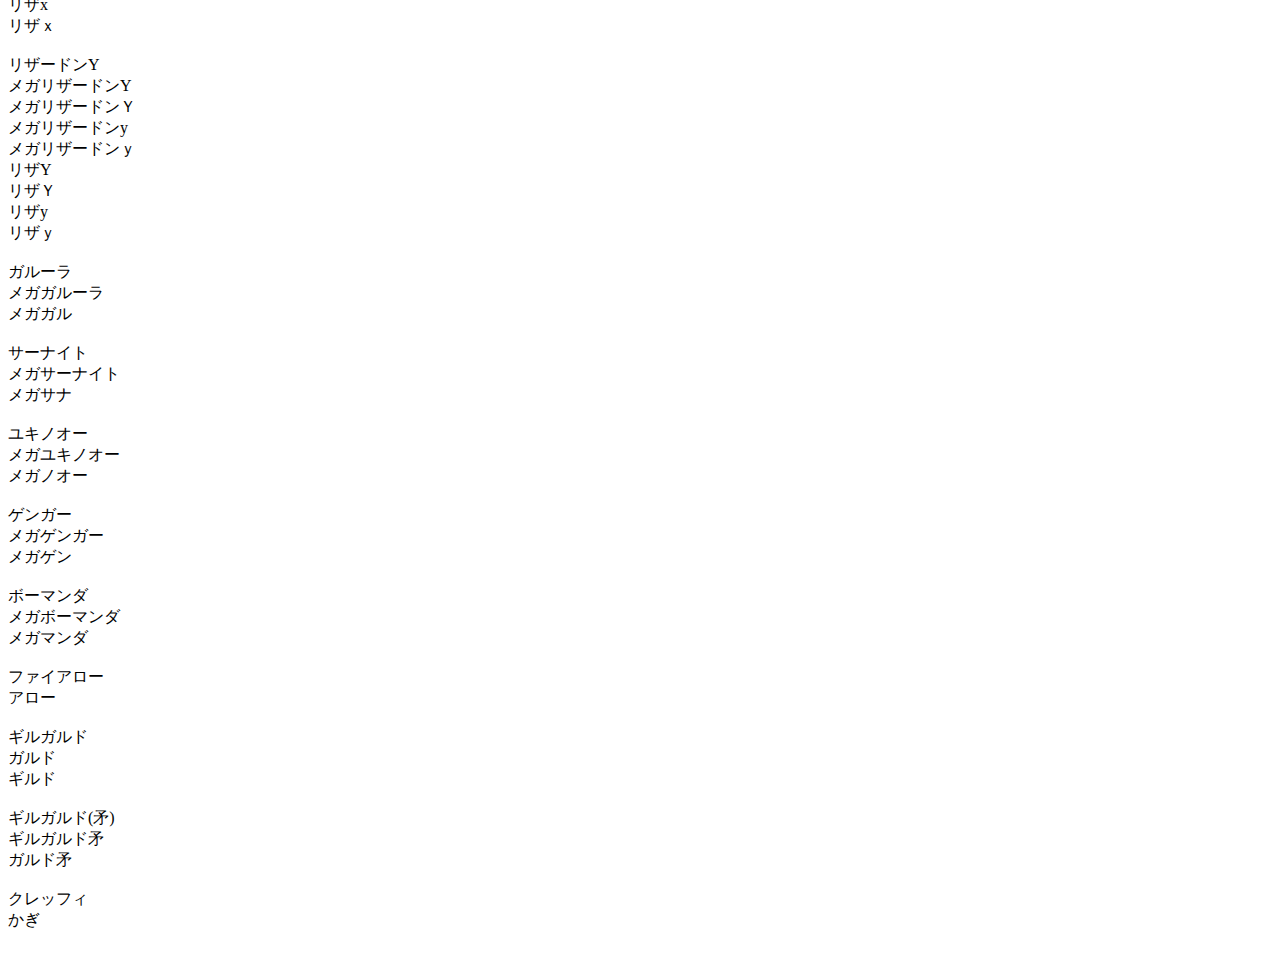
==== commit ac770c3a: "辞書を更新" ====
--- a/dictionary.html
+++ b/dictionary.html
@@ -119,7 +119,7 @@
   ハピ<br>
 <br>
 エンテイ<br>
-  唯一王<br>
+  唯一神<br>
 <br>
 バンギラス<br>
   バンギ<br>
@@ -276,6 +276,7 @@
 ドサイドン<br>
   先生<br>
   せんせい<br>
+  ドサイ<br>
 <br>
 エレキブル<br>
   キブル<br>
@@ -557,14 +558,22 @@
 リザードンX<br>
   メガリザードンX<br>
   メガリザードンＸ<br>
+  メガリザードンx<br>
+  メガリザードンｘ<br>
   リザX<br>
   リザＸ<br>
+  リザx<br>
+  リザｘ<br>
 <br>
 リザードンY<br>
   メガリザードンY<br>
   メガリザードンＹ<br>
+  メガリザードンy<br>
+  メガリザードンｙ<br>
   リザY<br>
   リザＹ<br>
+  リザy<br>
+  リザｙ<br>
 <br>
 ガルーラ<br>
   メガガルーラ<br>
@@ -586,4 +595,18 @@
   メガボーマンダ<br>
   メガマンダ<br>
 <br>
+ファイアロー<br>
+  アロー<br>
+<br>
+ギルガルド<br>
+  ガルド<br>
+  ギルド<br>
+<br>
+ギルガルド(矛)<br>
+  ギルガルド矛<br>
+  ガルド矛<br>
+<br>
+クレッフィ<br>
+  かぎ<br>
+<br>
 </body>